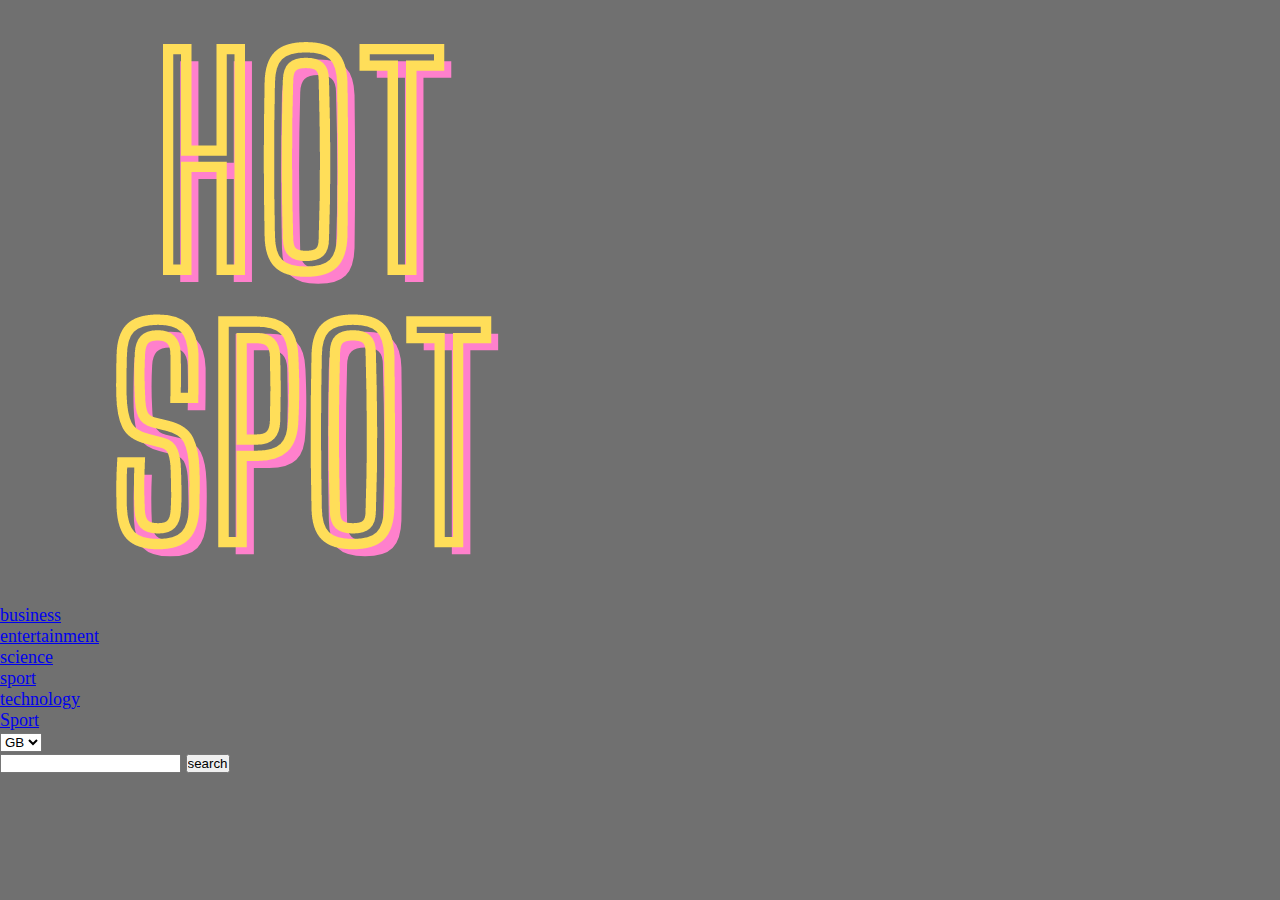
==== index.html @ 3cee9085 "Merge branch 'navbar' of github.com:Koxei/versionshantering-mp1 into style-card" ====
<!DOCTYPE html>
<html lang="en">
<head>
    <meta charset="UTF-8">
    <meta http-equiv="X-UA-Compatible" content="IE=edge">
    <meta name="viewport" content="width=device-width, initial-scale=1.0">
    <title>Home</title>
    <link rel="stylesheet" href="css/style.css">
    <script src="anime.min.js" defer></script>
    <script src="js/index.js" defer></script>
</head>
<body>
    <!-- Nav -->
    <nav class="navbar">
        <!-- icon -->
        <div class="iconContainer">
            <img src="img/hotspot-logo.png" class="navIcon">
        </div>
        <!-- icon -->
        <div class="linkContainer">
            <ul>
                <li>
                    <a href="html/business.html">business</a>
                </li>
                <li>
                    <a href="html/entertainment.html">entertainment</a>
                </li>
                <li>
                    <a href="html/science.html">science</a>
                </li>
                <li>
                    <a href="html/sport.html">sport</a>
                </li>
                <li>
                    <a href="html/technology.html">technology</a>
                </li>
            </ul>
        </div>
    </nav>
    <!-- Heading -->
    <ul>
        <li>
            <a href="html/sport.html">Sport</a>
        </li>
    </ul>
    <select name="country" id="country">
        <option value="gb" selected>GB</option>
        <option value="se">SE</option>
        <option value="cz">CZ</option>
        <option value="pl">PL</option>
        <option value="de">DE</option>
        <option value="ru">RU</option>
        <option value="gr">GR</option>
        <option value="ua">UA</option>
    </select>

    <!-- Search box -->
    <form>
        <input type="search" class="srch">
        <input type="button" class="btn" value="search">
    </form>

    <!-- Container för news -->
    <div data-container class="cloneContainer"></div>

    <!-- Template -->
    <template id="template">
        <div class="templateContainer">
            <div class="author"></div>
            <img src="" class="urlToImage">
            <div class="descriptionsContainer">
                <div class="title"></div>
                <div class="description"></div>
                <div class="url"></div>
            </div>
        </div>
    </template>

     <!-- Loading Animation -->
 <div class="wrapper">
    <div class="spinner-wrapper">
        <div class="fading-circle"></div>
        <div class="fading-circle"></div>
        <div class="fading-circle"></div>
    </div>
</div>

<!-- Footer -->

</body>
</html>
---- css/style.css ----
* {
    margin: 0;
    padding: 0;
    box-sizing: inherit;
}
html {
    font-size: 62.5%;
    scroll-behavior: smooth;
    box-sizing: border-box;
}

body {
    background-color: rgb(112, 112, 112);
    font-size: 1.8rem;
}

.title {
    font-weight: bold;
}
.description {
    font-style: italic;
}

/* News card */
.cloneContainer {
    display: flex;
    flex-direction: column;
    text-align: center;

}
.templateContainer {
    display: inline-block;
    margin: 0 0 5rem 0;

}
.descriptionsContainer {
    text-align: center;
    margin: 0 25%;
    display: inline-;
    border: 0;
    gap: 0;
}
.author {
    text-align: end;
    margin: 0 25%;
}
.urlToImage {
    display: inline-block;
    width: 50%;
    height: auto;
    margin-bottom: -0.5rem;
}

/* Animation */
.wrapper {
    display: flex;
    justify-content: center;
}
.spinner-wrapper{
    margin-top: 15%;
    display: none;
}
.fading-circle{
    height: 4rem;
    width: 4rem;
    border: 4px solid #FFF;
    border-radius: 1000px;
    position: absolute;
}
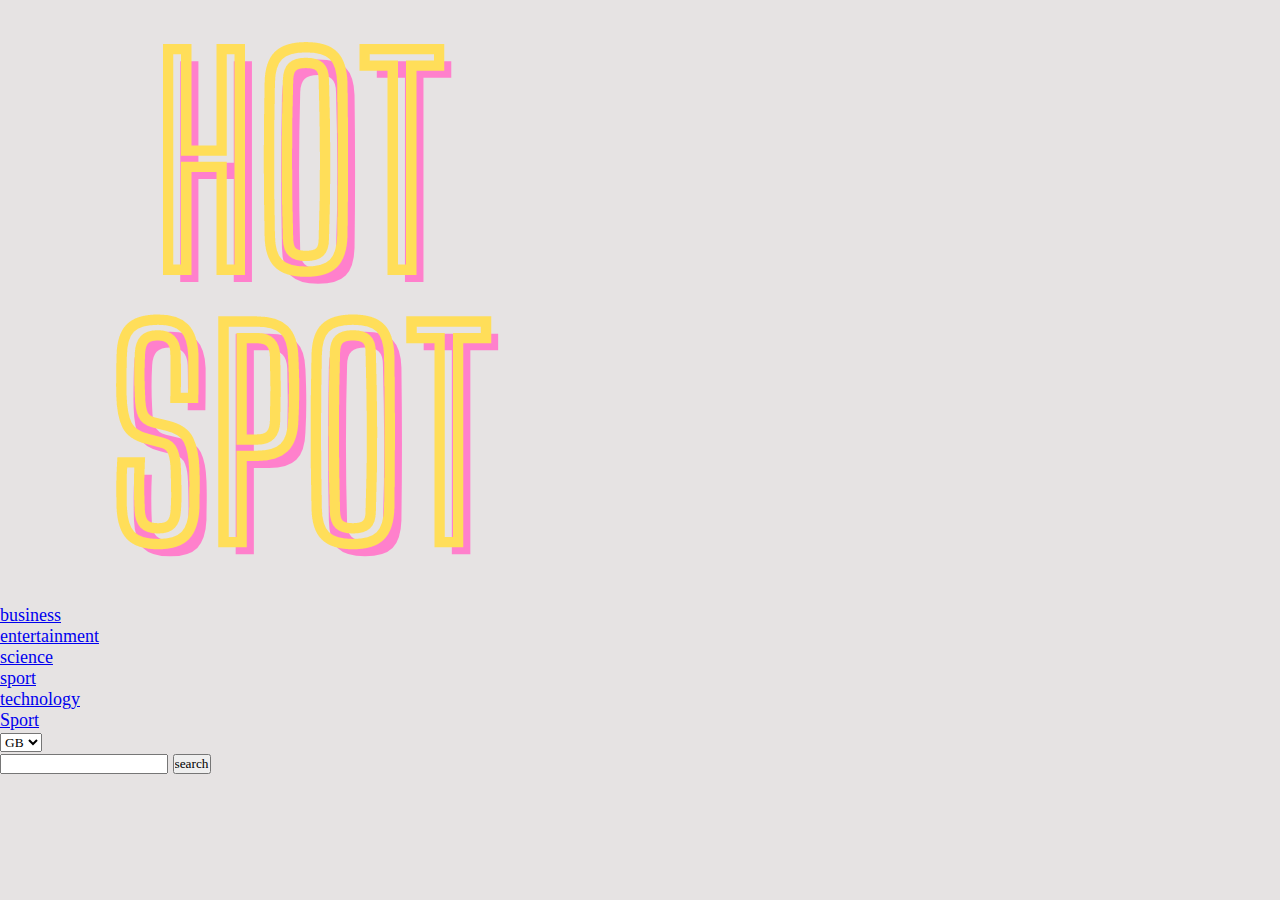
==== commit 74c41ef4: "updated news card" ====
--- a/index.html
+++ b/index.html
@@ -71,8 +71,7 @@
             <div class="descriptionsContainer">
                 <div class="title"></div>
                 <div class="description"></div>
-                <div class="url"></div>
-            </div>
+                <div class="urlBlock"><a href="" target="_blank" class="url"></a></div>
         </div>
     </template>
 
--- a/css/style.css
+++ b/css/style.css
@@ -1,7 +1,9 @@
+@import url('https://fonts.googleapis.com/css2?family=Big+Shoulders+Display&display=swap');
 * {
     margin: 0;
     padding: 0;
     box-sizing: inherit;
+    font-family: 'Times New Roman', Times, serif;
 }
 html {
     font-size: 62.5%;
@@ -10,15 +12,8 @@
 }
 
 body {
-    background-color: rgb(112, 112, 112);
+    background-color: #e6e3e3;
     font-size: 1.8rem;
-}
-
-.title {
-    font-weight: bold;
-}
-.description {
-    font-style: italic;
 }
 
 /* News card */
@@ -33,13 +28,6 @@
     margin: 0 0 5rem 0;
 
 }
-.descriptionsContainer {
-    text-align: center;
-    margin: 0 25%;
-    display: inline-;
-    border: 0;
-    gap: 0;
-}
 .author {
     text-align: end;
     margin: 0 25%;
@@ -50,6 +38,28 @@
     height: auto;
     margin-bottom: -0.5rem;
 }
+.descriptionsContainer {
+    margin: 0 25%;
+    padding: 0 0 2rem 0;
+    display: inline-block;
+    background-color: #e0cfcf;
+}
+.title {
+    text-transform: uppercase;
+    padding: 3rem 0;
+    font-size: 4rem;
+    font-weight: bold;
+    font-family: 'Big Shoulders Display', cursive;
+}
+.description {
+    text-align: start;
+    padding: 0 3rem 2rem 1.5rem;
+}
+.urlBlock {
+    text-align: start;
+    padding: 0 3rem 0 1.5rem;
+}
+
 
 /* Animation */
 .wrapper {
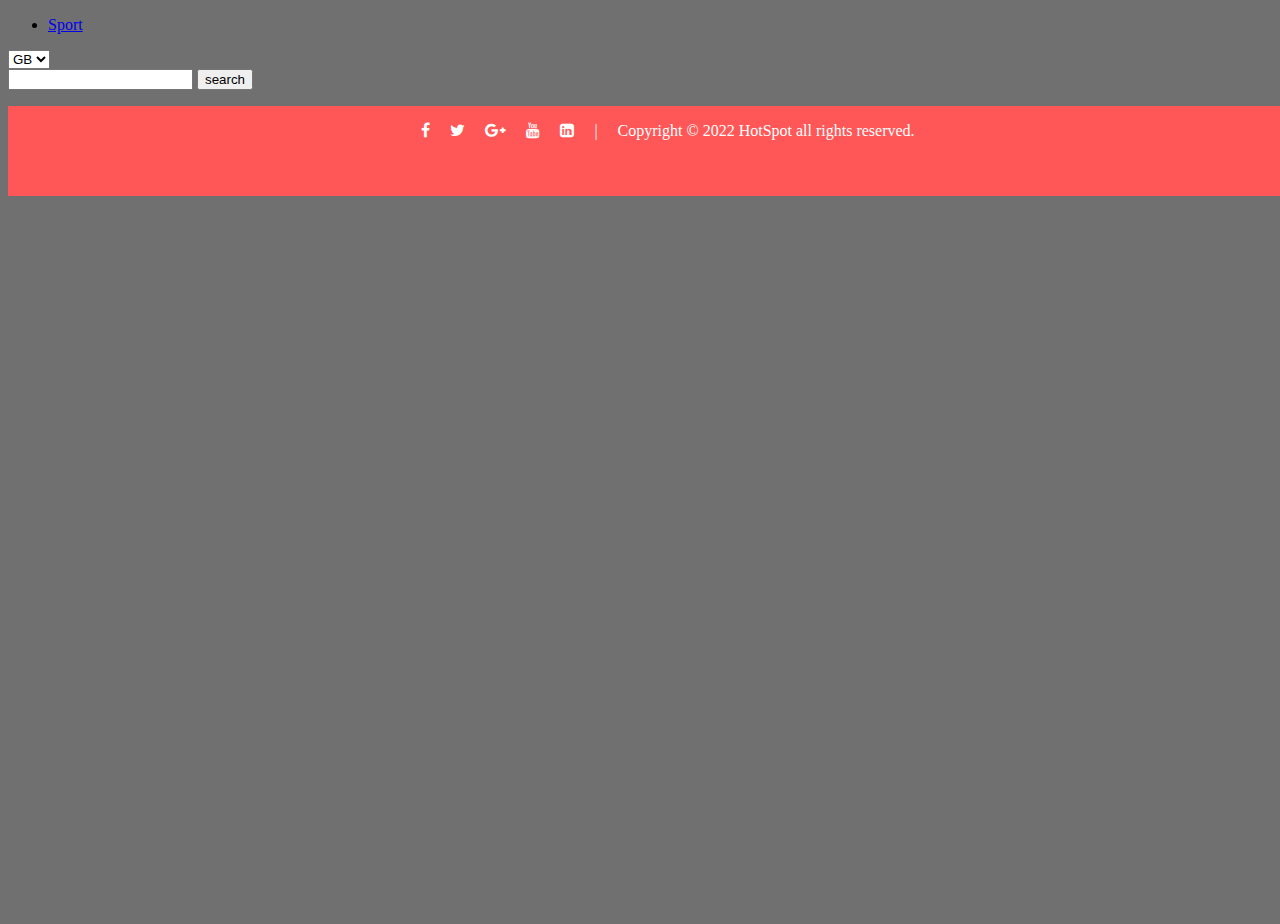
==== commit 781e5678: "Footer created" ====
--- a/index.html
+++ b/index.html
@@ -1,5 +1,6 @@
 <!DOCTYPE html>
 <html lang="en">
+
 <head>
     <meta charset="UTF-8">
     <meta http-equiv="X-UA-Compatible" content="IE=edge">
@@ -8,35 +9,11 @@
     <link rel="stylesheet" href="css/style.css">
     <script src="anime.min.js" defer></script>
     <script src="js/index.js" defer></script>
+    <link rel="stylesheet" href="https://cdnjs.cloudflare.com/ajax/libs/font-awesome/4.7.0/css/font-awesome.min.css">
 </head>
+
 <body>
     <!-- Nav -->
-    <nav class="navbar">
-        <!-- icon -->
-        <div class="iconContainer">
-            <img src="img/hotspot-logo.png" class="navIcon">
-        </div>
-        <!-- icon -->
-        <div class="linkContainer">
-            <ul>
-                <li>
-                    <a href="html/business.html">business</a>
-                </li>
-                <li>
-                    <a href="html/entertainment.html">entertainment</a>
-                </li>
-                <li>
-                    <a href="html/science.html">science</a>
-                </li>
-                <li>
-                    <a href="html/sport.html">sport</a>
-                </li>
-                <li>
-                    <a href="html/technology.html">technology</a>
-                </li>
-            </ul>
-        </div>
-    </nav>
     <!-- Heading -->
     <ul>
         <li>
@@ -68,23 +45,38 @@
         <div class="templateContainer">
             <div class="author"></div>
             <img src="" class="urlToImage">
-            <div class="descriptionsContainer">
-                <div class="title"></div>
-                <div class="description"></div>
-                <div class="urlBlock"><a href="" target="_blank" class="url"></a></div>
+            <div class="title"></div>
+            <div class="description"></div>
+            <div class="url"></div>
         </div>
     </template>
 
-     <!-- Loading Animation -->
- <div class="wrapper">
-    <div class="spinner-wrapper">
-        <div class="fading-circle"></div>
-        <div class="fading-circle"></div>
-        <div class="fading-circle"></div>
+    <!-- Loading Animation -->
+    <div class="wrapper">
+        <div class="spinner-wrapper">
+            <div class="fading-circle"></div>
+            <div class="fading-circle"></div>
+            <div class="fading-circle"></div>
+        </div>
     </div>
-</div>
 
-<!-- Footer -->
+    <!-- Footer -->
+    <footer>
+            <ul class="socials">
+                
+                <li><a href="#"><i class="fa fa-facebook"></i></a></li>
+                <li><a href="#"><i class="fa fa-twitter"></i></a></li>
+                <li><a href="#"><i class="fa fa-google-plus"></i></a></li>
+                <li><a href="#"><i class="fa fa-youtube"></i></a></li>
+                <li><a href="#"><i class="fa fa-linkedin-square"></i></a></li>
+                <li><p>|</p></li>
+                <li><p>Copyright © 2022 HotSpot all rights reserved.</p></li>
+                
+            </ul>
+        
+
+    </footer>
 
 </body>
-</html>
+
+</html>--- a/css/style.css
+++ b/css/style.css
@@ -1,64 +1,24 @@
-@import url('https://fonts.googleapis.com/css2?family=Big+Shoulders+Display&display=swap');
-* {
-    margin: 0;
-    padding: 0;
-    box-sizing: inherit;
-    font-family: 'Times New Roman', Times, serif;
+body {
+    background-color: rgb(112, 112, 112);
+    min-height: 100vh;
+
 }
-html {
-    font-size: 62.5%;
-    scroll-behavior: smooth;
-    box-sizing: border-box;
+img {
+    height: auto;
+    width: 50%;
+}
+.templateContainer {
+    text-align: center;
+    margin: 3rem;
+}
+.title {
+    font-weight: bold;
+}
+.description {
+    font-style: italic;
 }
 
-body {
-    background-color: #e6e3e3;
-    font-size: 1.8rem;
-}
 
-/* News card */
-.cloneContainer {
-    display: flex;
-    flex-direction: column;
-    text-align: center;
-
-}
-.templateContainer {
-    display: inline-block;
-    margin: 0 0 5rem 0;
-
-}
-.author {
-    text-align: end;
-    margin: 0 25%;
-}
-.urlToImage {
-    display: inline-block;
-    width: 50%;
-    height: auto;
-    margin-bottom: -0.5rem;
-}
-.descriptionsContainer {
-    margin: 0 25%;
-    padding: 0 0 2rem 0;
-    display: inline-block;
-    background-color: #e0cfcf;
-}
-.title {
-    text-transform: uppercase;
-    padding: 3rem 0;
-    font-size: 4rem;
-    font-weight: bold;
-    font-family: 'Big Shoulders Display', cursive;
-}
-.description {
-    text-align: start;
-    padding: 0 3rem 2rem 1.5rem;
-}
-.urlBlock {
-    text-align: start;
-    padding: 0 3rem 0 1.5rem;
-}
 
 
 /* Animation */
@@ -77,3 +37,37 @@
     border-radius: 1000px;
     position: absolute;
 }
+
+style.css
+
+*{
+    margin: 0;
+    padding: 0;
+
+}
+
+footer{
+    margin-top: auto;
+    background: #ff5757;
+    height: 10vh;
+    width: 100vw;
+    font-family: 'Times New Roman', Times, serif;
+    color: #fff;
+
+}
+
+.socials{
+    list-style: none;
+    display: flex;
+    align-items: center;
+    justify-content: center;
+}
+
+.socials li{
+    margin: 0 10px;
+}
+.socials a{
+    color: #fff;
+}
+
+
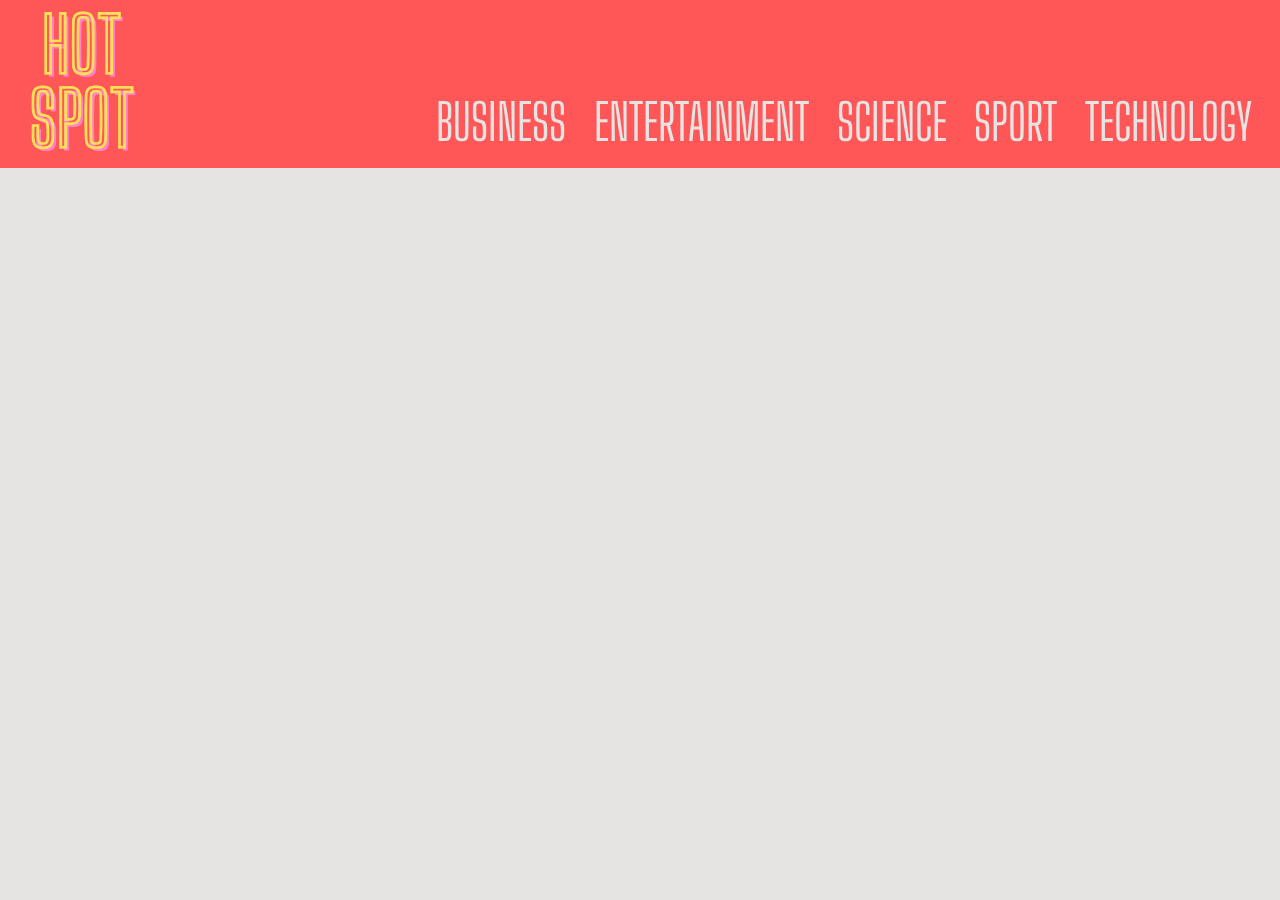
==== commit 0d3a7efa: "navbar" ====
--- a/index.html
+++ b/index.html
@@ -1,6 +1,5 @@
 <!DOCTYPE html>
 <html lang="en">
-
 <head>
     <meta charset="UTF-8">
     <meta http-equiv="X-UA-Compatible" content="IE=edge">
@@ -9,27 +8,47 @@
     <link rel="stylesheet" href="css/style.css">
     <script src="anime.min.js" defer></script>
     <script src="js/index.js" defer></script>
-    <link rel="stylesheet" href="https://cdnjs.cloudflare.com/ajax/libs/font-awesome/4.7.0/css/font-awesome.min.css">
 </head>
-
 <body>
     <!-- Nav -->
+    <header>
+        <nav class="navbar">
+            <!-- icon -->
+            <a href="index.html"><img src="img/hotspot-logo.png" class="navIcon"></a>
+            <!-- language select -->
+            <!-- topics -->
+            <ul>
+                <li>
+                    <a href="html/business.html" class="headingAnchors">business</a>
+                </li>
+                <li>
+                    <a href="html/entertainment.html" class="headingAnchors">entertainment</a>
+                </li>
+                <li>
+                    <a href="html/science.html" class="headingAnchors">science</a>
+                </li>
+                <li>
+                    <a href="html/sport.html" class="headingAnchors">sport</a>
+                </li>
+                <li>
+                    <a href="html/technology.html" class="headingAnchors">technology</a>
+                </li>
+            </ul>
+        </nav>
+    </header>
+    <div class="countryDiv">
+        <select name="country" class="country">
+            <option value="gb" selected>GB</option>
+            <option value="se">SE</option>
+            <option value="cz">CZ</option>
+            <option value="pl">PL</option>
+            <option value="de">DE</option>
+            <option value="ru">RU</option>
+            <option value="gr">GR</option>
+            <option value="ua">UA</option>
+        </select>
+    </div>
     <!-- Heading -->
-    <ul>
-        <li>
-            <a href="html/sport.html">Sport</a>
-        </li>
-    </ul>
-    <select name="country" id="country">
-        <option value="gb" selected>GB</option>
-        <option value="se">SE</option>
-        <option value="cz">CZ</option>
-        <option value="pl">PL</option>
-        <option value="de">DE</option>
-        <option value="ru">RU</option>
-        <option value="gr">GR</option>
-        <option value="ua">UA</option>
-    </select>
 
     <!-- Search box -->
     <form>
@@ -41,42 +60,27 @@
     <div data-container class="cloneContainer"></div>
 
     <!-- Template -->
-    <template id="template">
+    <template class="template">
         <div class="templateContainer">
             <div class="author"></div>
             <img src="" class="urlToImage">
-            <div class="title"></div>
-            <div class="description"></div>
-            <div class="url"></div>
+            <div class="descriptionsContainer">
+                <div class="title"></div>
+                <div class="description"></div>
+                <div class="urlBlock"><a href="" target="_blank" class="url"></a></div>
         </div>
     </template>
 
-    <!-- Loading Animation -->
-    <div class="wrapper">
-        <div class="spinner-wrapper">
-            <div class="fading-circle"></div>
-            <div class="fading-circle"></div>
-            <div class="fading-circle"></div>
-        </div>
+     <!-- Loading Animation -->
+ <div class="wrapper">
+    <div class="spinner-wrapper">
+        <div class="fading-circle"></div>
+        <div class="fading-circle"></div>
+        <div class="fading-circle"></div>
     </div>
+</div>
 
-    <!-- Footer -->
-    <footer>
-            <ul class="socials">
-                
-                <li><a href="#"><i class="fa fa-facebook"></i></a></li>
-                <li><a href="#"><i class="fa fa-twitter"></i></a></li>
-                <li><a href="#"><i class="fa fa-google-plus"></i></a></li>
-                <li><a href="#"><i class="fa fa-youtube"></i></a></li>
-                <li><a href="#"><i class="fa fa-linkedin-square"></i></a></li>
-                <li><p>|</p></li>
-                <li><p>Copyright © 2022 HotSpot all rights reserved.</p></li>
-                
-            </ul>
-        
-
-    </footer>
+<!-- Footer -->
 
 </body>
-
-</html>+</html>
--- a/css/style.css
+++ b/css/style.css
@@ -1,22 +1,126 @@
+@import url('https://fonts.googleapis.com/css2?family=Big+Shoulders+Display&display=swap');
+* {
+    margin: 0;
+    padding: 0;
+    box-sizing: inherit;
+    font-family: 'Times New Roman', Times, serif;
+}
+html {
+    font-size: 62.5%;
+    scroll-behavior: smooth;
+    box-sizing: border-box;
+}
+
 body {
-    background-color: rgb(112, 112, 112);
-    min-height: 100vh;
+    background-color: #e6e3e3;
+    font-size: 1.8rem;
+}
+
+/* Navbar */
+nav {
+    background-color: #ff5757;
+    display: flex;
+    position: fixed;
+    width: 100%;
+}
+.navIcon{
+    height: auto;
+    width: 40%;
+}
+ul {
+    width: 100%;
+    display: flex;
+    justify-content: space-evenly;
+    align-items: flex-end;
+    list-style: none;
+    padding-bottom: 1.5rem;
+    flex-wrap: wrap;
+}
+li {
+    font-size: 5rem;
+    transition: transform .2s;
+}
+.headingAnchors {
+    text-decoration: none;
+    color: #e6e3e3;
+    font-family: 'Big Shoulders Display', cursive;
+    text-transform: uppercase;
+}
+li:hover {
+    transform: scale(1.15);
+}
+/* .countryDiv {
+    background-color: rgb(255, 255, 255);
+    align-self: flex-end;
+}
+.linkContainer {
+    background-color: red;
+    text-align: end;
+}
+ul {
+    margin: 0 0 1rem 15rem;
+    display: flex;
+    align-items: flex-end;
+    list-style: none;
+}
+li {
+    margin: 0 5rem;
+    font-family: 'Big Shoulders Display', cursive;
+    font-size: 5rem;
+}
+.headingAnchors {
+    text-decoration: none;
+    color: #e6e3e3;
+    font-family: 'Big Shoulders Display', cursive;
+    text-transform: uppercase;
+} */
+
+
+
+/* News card */
+.cloneContainer {
+    display: flex;
+    flex-direction: column;
+    text-align: center;
 
 }
-img {
+.templateContainer {
+    display: inline-block;
+    margin: 0 0 5rem 0;
+
+}
+.author {
+    text-align: end;
+    margin: 0 25%;
+}
+.urlToImage {
+    display: inline-block;
+    width: 50%;
     height: auto;
-    width: 50%;
+    margin-bottom: -0.5rem;
 }
-.templateContainer {
-    text-align: center;
-    margin: 3rem;
+.descriptionsContainer {
+    margin: 0 25%;
+    padding: 0 0 2rem 0;
+    display: inline-block;
+    background-color: #e0cfcf;
 }
 .title {
+    text-transform: uppercase;
+    padding: 3rem 0;
+    font-size: 4rem;
     font-weight: bold;
+    font-family: 'Big Shoulders Display', cursive;
 }
 .description {
-    font-style: italic;
+    text-align: start;
+    padding: 0 3rem 2rem 1.5rem;
 }
+.urlBlock {
+    text-align: start;
+    padding: 0 3rem 0 1.5rem;
+}
+
 
 
 
@@ -37,37 +141,3 @@
     border-radius: 1000px;
     position: absolute;
 }
-
-style.css
-
-*{
-    margin: 0;
-    padding: 0;
-
-}
-
-footer{
-    margin-top: auto;
-    background: #ff5757;
-    height: 10vh;
-    width: 100vw;
-    font-family: 'Times New Roman', Times, serif;
-    color: #fff;
-
-}
-
-.socials{
-    list-style: none;
-    display: flex;
-    align-items: center;
-    justify-content: center;
-}
-
-.socials li{
-    margin: 0 10px;
-}
-.socials a{
-    color: #fff;
-}
-
-
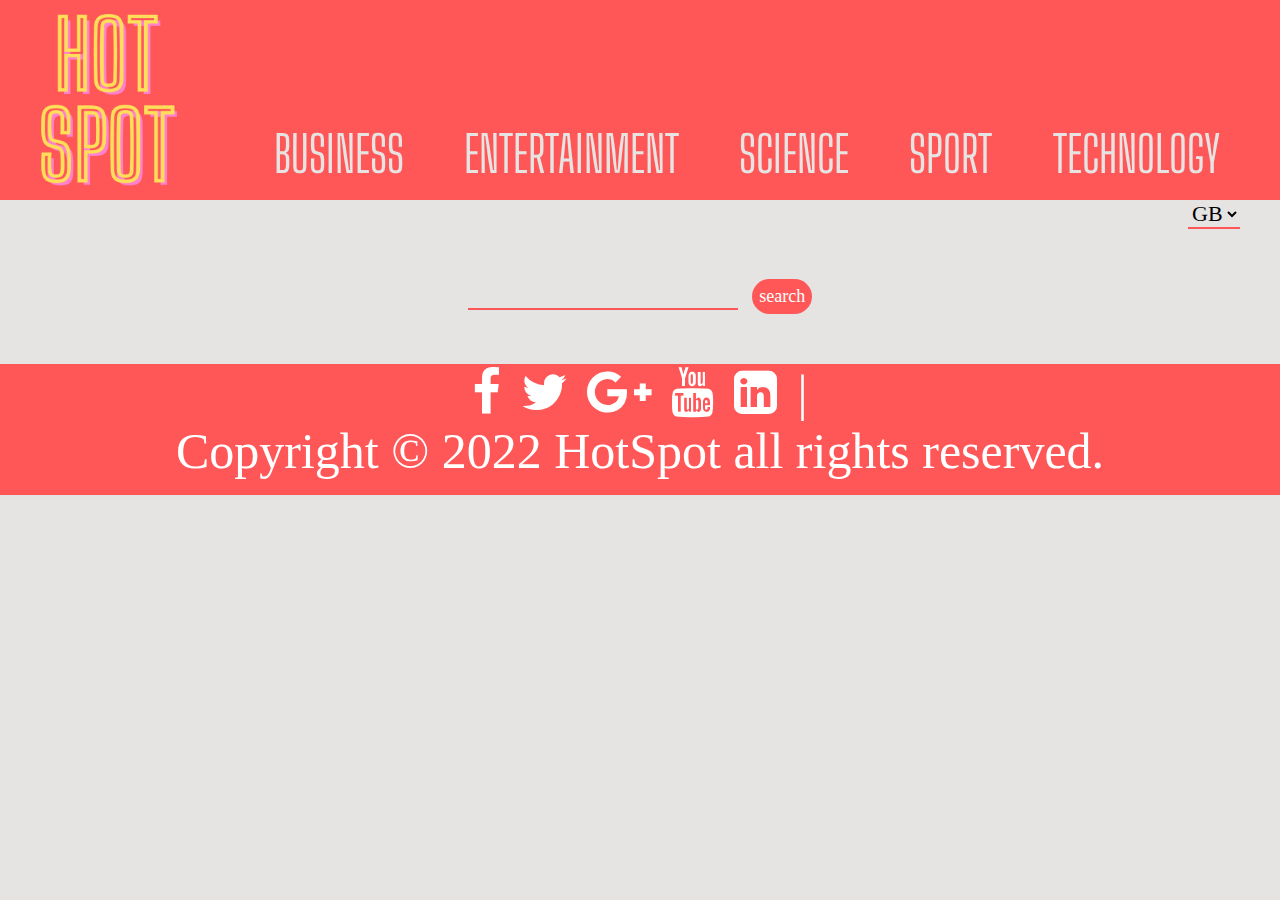
==== commit 63836fc1: "responsivness added" ====
--- a/index.html
+++ b/index.html
@@ -1,5 +1,6 @@
 <!DOCTYPE html>
 <html lang="en">
+
 <head>
     <meta charset="UTF-8">
     <meta http-equiv="X-UA-Compatible" content="IE=edge">
@@ -8,79 +9,105 @@
     <link rel="stylesheet" href="css/style.css">
     <script src="anime.min.js" defer></script>
     <script src="js/index.js" defer></script>
+    <link rel="stylesheet" href="https://cdnjs.cloudflare.com/ajax/libs/font-awesome/4.7.0/css/font-awesome.min.css">
 </head>
+
 <body>
     <!-- Nav -->
-    <header>
-        <nav class="navbar">
-            <!-- icon -->
-            <a href="index.html"><img src="img/hotspot-logo.png" class="navIcon"></a>
-            <!-- language select -->
-            <!-- topics -->
-            <ul>
-                <li>
-                    <a href="html/business.html" class="headingAnchors">business</a>
-                </li>
-                <li>
-                    <a href="html/entertainment.html" class="headingAnchors">entertainment</a>
-                </li>
-                <li>
-                    <a href="html/science.html" class="headingAnchors">science</a>
-                </li>
-                <li>
-                    <a href="html/sport.html" class="headingAnchors">sport</a>
-                </li>
-                <li>
-                    <a href="html/technology.html" class="headingAnchors">technology</a>
-                </li>
-            </ul>
-        </nav>
-    </header>
-    <div class="countryDiv">
-        <select name="country" class="country">
-            <option value="gb" selected>GB</option>
-            <option value="se">SE</option>
-            <option value="cz">CZ</option>
-            <option value="pl">PL</option>
-            <option value="de">DE</option>
-            <option value="ru">RU</option>
-            <option value="gr">GR</option>
-            <option value="ua">UA</option>
-        </select>
-    </div>
-    <!-- Heading -->
 
-    <!-- Search box -->
-    <form>
-        <input type="search" class="srch">
-        <input type="button" class="btn" value="search">
-    </form>
 
-    <!-- Container för news -->
-    <div data-container class="cloneContainer"></div>
+    
+    
+            <header>
+                <nav class="navbar">
+                    <!-- icon -->
+                    <img src="img/hotspot-logo.png" class="navIcon">
+                    <!-- language select -->
+                    <!-- topics -->
+                    <ul>
+                        <li>
+                            <a href="html/business.html" class="headingAnchors">business</a>
+                        </li>
+                        <li>
+                            <a href="html/entertainment.html" class="headingAnchors">entertainment</a>
+                        </li>
+                        <li>
+                            <a href="html/science.html" class="headingAnchors">science</a>
+                        </li>
+                        <li>
+                            <a href="html/sport.html" class="headingAnchors">sport</a>
+                        </li>
+                        <li>
+                            <a href="html/technology.html" class="headingAnchors">technology</a>
+                        </li>
+                    </ul>
+                </nav>
+            </header>
+            <main>
+                <div class="countryDiv">
+                    <select name="country" class="country">
+                        <option value="gb" selected>GB</option>
+                        <option value="se">SE</option>
+                        <option value="cz">CZ</option>
+                        <option value="pl">PL</option>
+                        <option value="de">DE</option>
+                        <option value="ru">RU</option>
+                        <option value="gr">GR</option>
+                        <option value="ua">UA</option>
+                    </select>
+                </div>
+                <!-- Heading -->
+            
+                <!-- Search box -->
+                <form>
+                    <input type="search" class="srch">
+                    <input type="button" class="btn" value="search">
+                </form>
+            
+                <!-- Container för news -->
+                <div data-container class="cloneContainer"></div>
+            
+                <!-- Template -->
+                <template class="template">
+                    <div class="templateContainer">
+                        <div class="author"></div>
+                        <img src="" class="urlToImage">
+                        <div class="descriptionsContainer">
+                            <div class="title"></div>
+                            <div class="description"></div>
+                            <div class="urlBlock"><a href="" target="_blank" class="url"></a></div>
+                    </div>
+                </template>
+            
+                <!-- Loading Animation -->
+                <div class="wrapper">
+                    <div class="spinner-wrapper">
+                        <div class="fading-circle"></div>
+                        <div class="fading-circle"></div>
+                        <div class="fading-circle"></div>
+                    </div>
+                </div>
+            
+            </main>
 
-    <!-- Template -->
-    <template class="template">
-        <div class="templateContainer">
-            <div class="author"></div>
-            <img src="" class="urlToImage">
-            <div class="descriptionsContainer">
-                <div class="title"></div>
-                <div class="description"></div>
-                <div class="urlBlock"><a href="" target="_blank" class="url"></a></div>
-        </div>
-    </template>
+        
+        <!-- Footer -->
+        <footer>
+                <ul class="socials">
+                    
+                    <li><a href="#"><i class="fa fa-facebook"></i></a></li>
+                    <li><a href="#"><i class="fa fa-twitter"></i></a></li>
+                    <li><a href="#"><i class="fa fa-google-plus"></i></a></li>
+                    <li><a href="#"><i class="fa fa-youtube"></i></a></li>
+                    <li><a href="#"><i class="fa fa-linkedin-square"></i></a></li>
+                    <li><p>|</p></li>
+                    <li><p>Copyright © 2022 HotSpot all rights reserved.</p></li>
+                    
+                </ul>
+            
 
-     <!-- Loading Animation -->
- <div class="wrapper">
-    <div class="spinner-wrapper">
-        <div class="fading-circle"></div>
-        <div class="fading-circle"></div>
-        <div class="fading-circle"></div>
-    </div>
-</div>
-
-<!-- Footer -->
+        </footer>
 
 </body>
-</html>
+
+</html>--- a/css/style.css
+++ b/css/style.css
@@ -22,12 +22,15 @@
     display: flex;
     position: fixed;
     width: 100%;
+    top: 0;
+    height: 20rem;
 }
 .navIcon{
     height: auto;
-    width: 40%;
+    width: 20%;
 }
 ul {
+    background-color: #ff5757;
     width: 100%;
     display: flex;
     justify-content: space-evenly;
@@ -35,6 +38,7 @@
     list-style: none;
     padding-bottom: 1.5rem;
     flex-wrap: wrap;
+
 }
 li {
     font-size: 5rem;
@@ -49,34 +53,42 @@
 li:hover {
     transform: scale(1.15);
 }
-/* .countryDiv {
-    background-color: rgb(255, 255, 255);
-    align-self: flex-end;
-}
-.linkContainer {
-    background-color: red;
+
+
+/* annan content */
+.countryDiv {
+    margin-top: 20rem;
     text-align: end;
-}
-ul {
-    margin: 0 0 1rem 15rem;
-    display: flex;
-    align-items: flex-end;
-    list-style: none;
-}
-li {
-    margin: 0 5rem;
-    font-family: 'Big Shoulders Display', cursive;
-    font-size: 5rem;
-}
-.headingAnchors {
-    text-decoration: none;
-    color: #e6e3e3;
-    font-family: 'Big Shoulders Display', cursive;
-    text-transform: uppercase;
-} */
-
-
-
+    padding: 0 3rem;
+}
+.country {
+    background-color: inherit;
+    border-width: 0 0 2px;
+    border-color: #ff5757;
+    margin-right: 1rem;
+    width: auto;
+    font-size: 2.2rem
+}
+form {
+    text-align: center;
+    margin: 5rem 0;
+}
+.srch {
+    background-color: inherit;
+    border-width: 0 0 2px;
+    border-color: #ff5757;
+    margin-right: 1rem;
+    width: auto;
+    font-size: 2.2rem
+}
+.btn {
+    border-radius: 2rem;
+    border: none;
+    background-color: #ff5757;
+    color: white;
+    padding: 0.7rem;
+    font-size: 1.8rem;
+}
 /* News card */
 .cloneContainer {
     display: flex;
@@ -100,14 +112,14 @@
     margin-bottom: -0.5rem;
 }
 .descriptionsContainer {
-    margin: 0 25%;
+    width: 50%;
     padding: 0 0 2rem 0;
     display: inline-block;
     background-color: #e0cfcf;
 }
 .title {
     text-transform: uppercase;
-    padding: 3rem 0;
+    padding: 3rem 1rem;
     font-size: 4rem;
     font-weight: bold;
     font-family: 'Big Shoulders Display', cursive;
@@ -120,6 +132,8 @@
     text-align: start;
     padding: 0 3rem 0 1.5rem;
 }
+
+
 
 
 
@@ -141,3 +155,61 @@
     border-radius: 1000px;
     position: absolute;
 }
+
+style.css
+
+*{
+    margin: 0;
+    padding: 0;
+
+}
+
+footer{
+    background: #ff5757;
+    height: 10vh;
+    width: 100vw;
+    font-family: 'Times New Roman', Times, serif;
+    color: #fff;
+
+}
+
+.socials{
+    list-style: none;
+    display: flex;
+    align-items: center;
+    justify-content: center;
+}
+
+.socials li{
+    margin: 0 10px;
+}
+.socials a{
+    color: #fff;
+}
+
+/* Responsive */
+
+@media screen and (max-width: 1200px) {
+    html {
+        font-size: 50%;
+    }
+}
+
+@media screen and (max-width: 920px) {
+    html {
+        font-size: 40%;
+    }
+    li {
+        font-size: 3rem;
+    }
+}
+
+@media screen and (max-width: 480px) {
+    html {
+        font-size: 28%;
+    }
+    li {
+        font-size: 2.5rem;
+    }
+
+}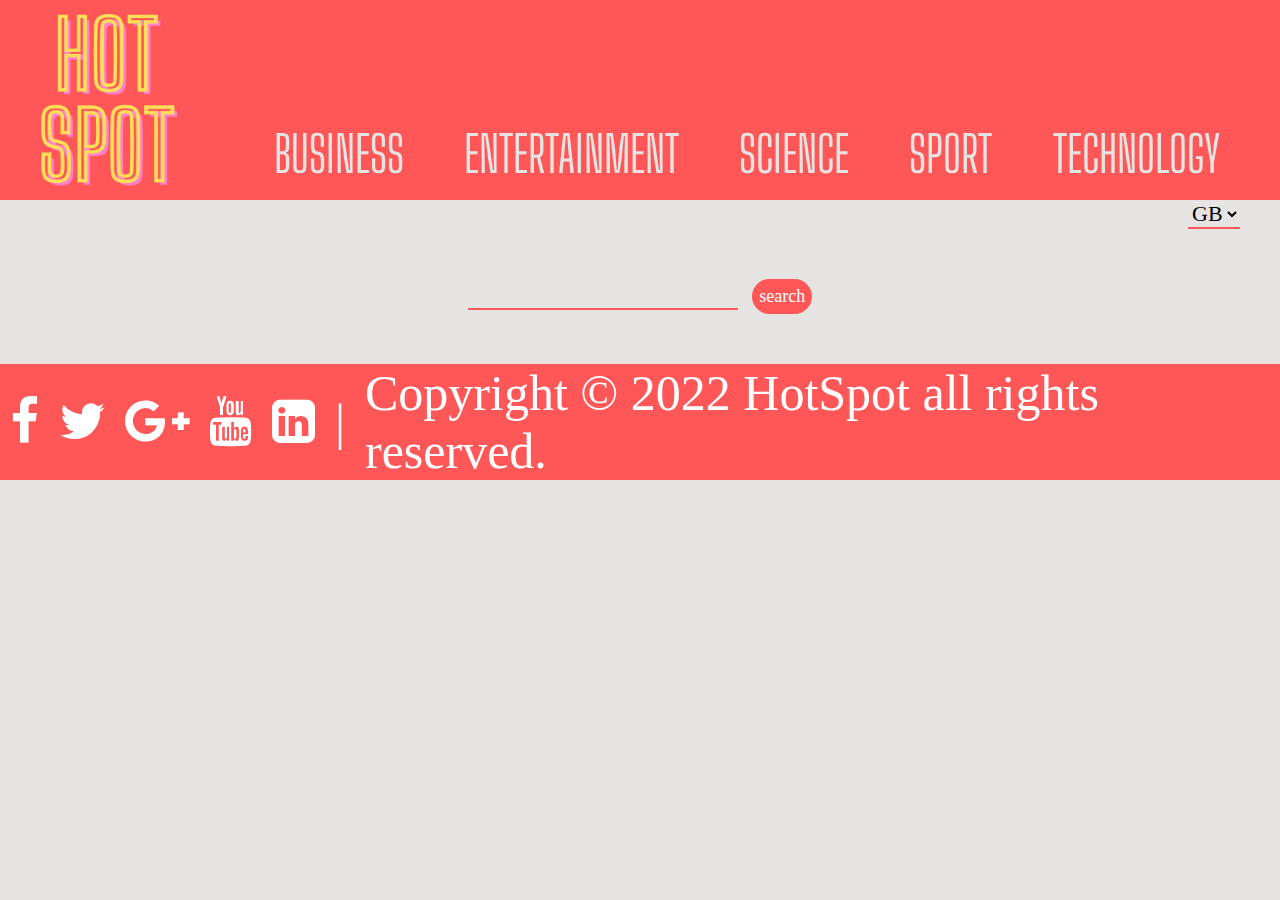
==== commit d9213ddc: "fixat fetch och nav icon" ====
--- a/index.html
+++ b/index.html
@@ -24,20 +24,20 @@
                     <img src="img/hotspot-logo.png" class="navIcon">
                     <!-- language select -->
                     <!-- topics -->
-                    <ul>
-                        <li>
+                    <ul class="navUl">
+                        <li class="navLi">
                             <a href="html/business.html" class="headingAnchors">business</a>
                         </li>
-                        <li>
+                        <li class="navLi">
                             <a href="html/entertainment.html" class="headingAnchors">entertainment</a>
                         </li>
-                        <li>
+                        <li class="navLi">
                             <a href="html/science.html" class="headingAnchors">science</a>
                         </li>
-                        <li>
+                        <li class="navLi">
                             <a href="html/sport.html" class="headingAnchors">sport</a>
                         </li>
-                        <li>
+                        <li class="navLi">
                             <a href="html/technology.html" class="headingAnchors">technology</a>
                         </li>
                     </ul>
--- a/css/style.css
+++ b/css/style.css
@@ -31,6 +31,18 @@
 }
 ul {
     background-color: #ff5757;
+}
+li {
+    font-size: 5rem;
+    transition: transform .2s;
+}
+.headingAnchors {
+    text-decoration: none;
+    color: #e6e3e3;
+    font-family: 'Big Shoulders Display', cursive;
+    text-transform: uppercase;
+}
+.navUl {
     width: 100%;
     display: flex;
     justify-content: space-evenly;
@@ -38,19 +50,8 @@
     list-style: none;
     padding-bottom: 1.5rem;
     flex-wrap: wrap;
-
-}
-li {
-    font-size: 5rem;
-    transition: transform .2s;
-}
-.headingAnchors {
-    text-decoration: none;
-    color: #e6e3e3;
-    font-family: 'Big Shoulders Display', cursive;
-    text-transform: uppercase;
-}
-li:hover {
+}
+.navLi:hover {
     transform: scale(1.15);
 }
 
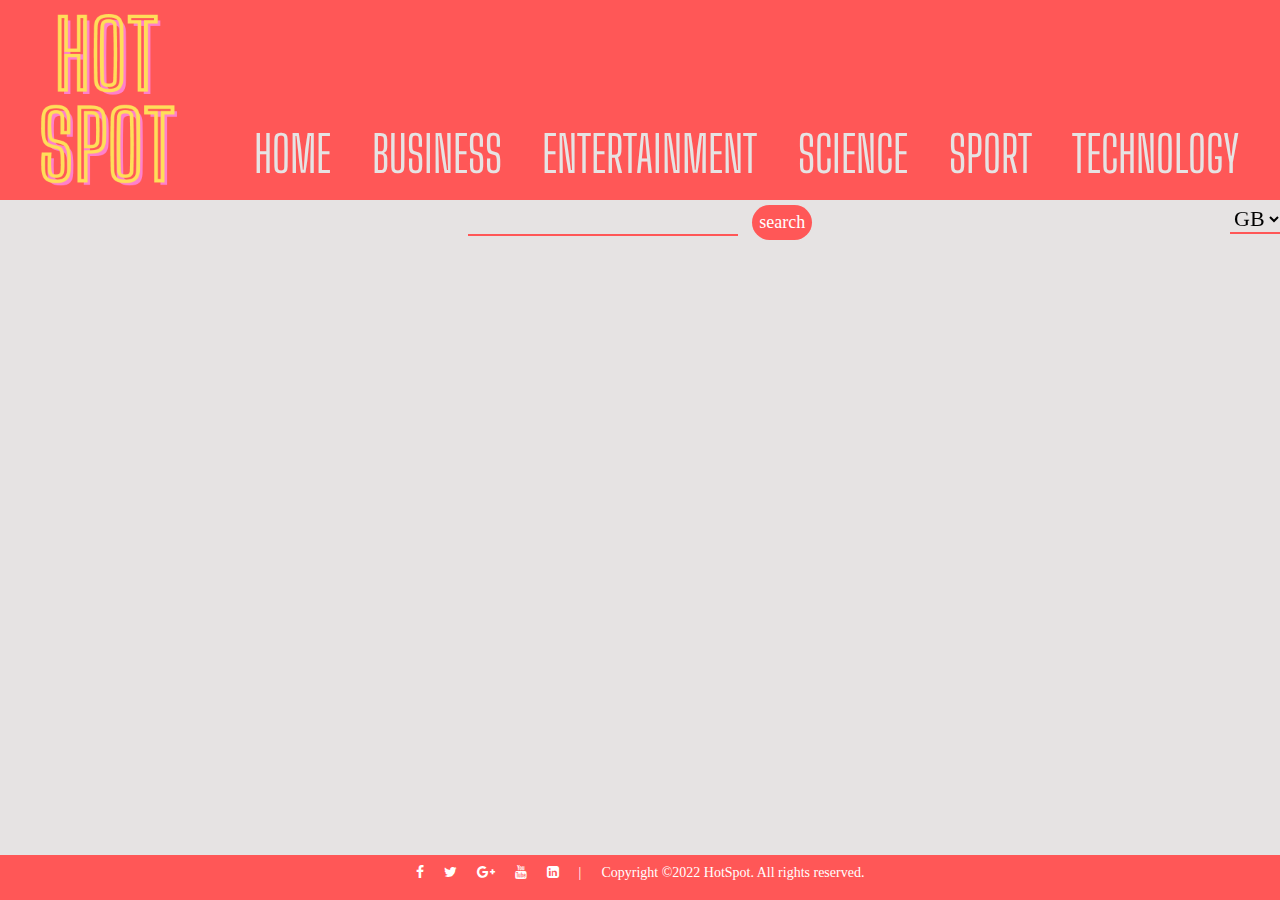
==== commit a7c54e2c: "Footer and country-select fix" ====
--- a/index.html
+++ b/index.html
@@ -7,9 +7,9 @@
     <meta name="viewport" content="width=device-width, initial-scale=1.0">
     <title>Home</title>
     <link rel="stylesheet" href="css/style.css">
+    <link rel="stylesheet" href="https://cdnjs.cloudflare.com/ajax/libs/font-awesome/4.7.0/css/font-awesome.min.css">
     <script src="anime.min.js" defer></script>
     <script src="js/index.js" defer></script>
-    <link rel="stylesheet" href="https://cdnjs.cloudflare.com/ajax/libs/font-awesome/4.7.0/css/font-awesome.min.css">
 </head>
 
 <body>
@@ -25,6 +25,8 @@
                     <!-- language select -->
                     <!-- topics -->
                     <ul class="navUl">
+                        <li class="navLi">
+                            <a href="../index.html" class="headingAnchors">Home</a>
                         <li class="navLi">
                             <a href="html/business.html" class="headingAnchors">business</a>
                         </li>
@@ -93,19 +95,15 @@
         
         <!-- Footer -->
         <footer>
-                <ul class="socials">
-                    
-                    <li><a href="#"><i class="fa fa-facebook"></i></a></li>
-                    <li><a href="#"><i class="fa fa-twitter"></i></a></li>
-                    <li><a href="#"><i class="fa fa-google-plus"></i></a></li>
-                    <li><a href="#"><i class="fa fa-youtube"></i></a></li>
-                    <li><a href="#"><i class="fa fa-linkedin-square"></i></a></li>
-                    <li><p>|</p></li>
-                    <li><p>Copyright © 2022 HotSpot all rights reserved.</p></li>
-                    
-                </ul>
-            
-
+                <div class="socials">
+                    <a href="#"><i class="fa fa-facebook"></i></a>
+                    <a href="#"><i class="fa fa-twitter"></i></a>
+                    <a href="#"><i class="fa fa-google-plus"></i></a>
+                    <a href="#"><i class="fa fa-youtube"></i></a>
+                    <a href="#"><i class="fa fa-linkedin-square"></i></a>
+                    <p>|</p>
+                    <p>Copyright ©2022 HotSpot. All rights reserved.</p>  
+                </div>
         </footer>
 
 </body>
--- a/css/style.css
+++ b/css/style.css
@@ -58,7 +58,8 @@
 
 /* annan content */
 .countryDiv {
-    margin-top: 20rem;
+    margin-top: 20.5rem;
+    margin-right: 2rem;
     text-align: end;
     padding: 0 3rem;
 }
@@ -68,8 +69,11 @@
     border-color: #ff5757;
     margin-right: 1rem;
     width: auto;
-    font-size: 2.2rem
-}
+    font-size: 2.2rem;
+    display:inline-block;
+    position: fixed;
+}
+
 form {
     text-align: center;
     margin: 5rem 0;
@@ -167,25 +171,35 @@
 
 footer{
     background: #ff5757;
-    height: 10vh;
+    height: 5vh;
     width: 100vw;
     font-family: 'Times New Roman', Times, serif;
     color: #fff;
-
-}
+    position: fixed;
+    bottom: 0;
+
+}
+
+
 
 .socials{
-    list-style: none;
     display: flex;
     align-items: center;
     justify-content: center;
 }
 
-.socials li{
-    margin: 0 10px;
-}
 .socials a{
     color: #fff;
+    font-size: 14px;
+    display: inline-block;
+    margin:  10px;
+}
+.socials p{
+    color: #fff;
+    font-size: 14px;
+    display: inline-block;
+    margin: 10px;
+
 }
 
 /* Responsive */
